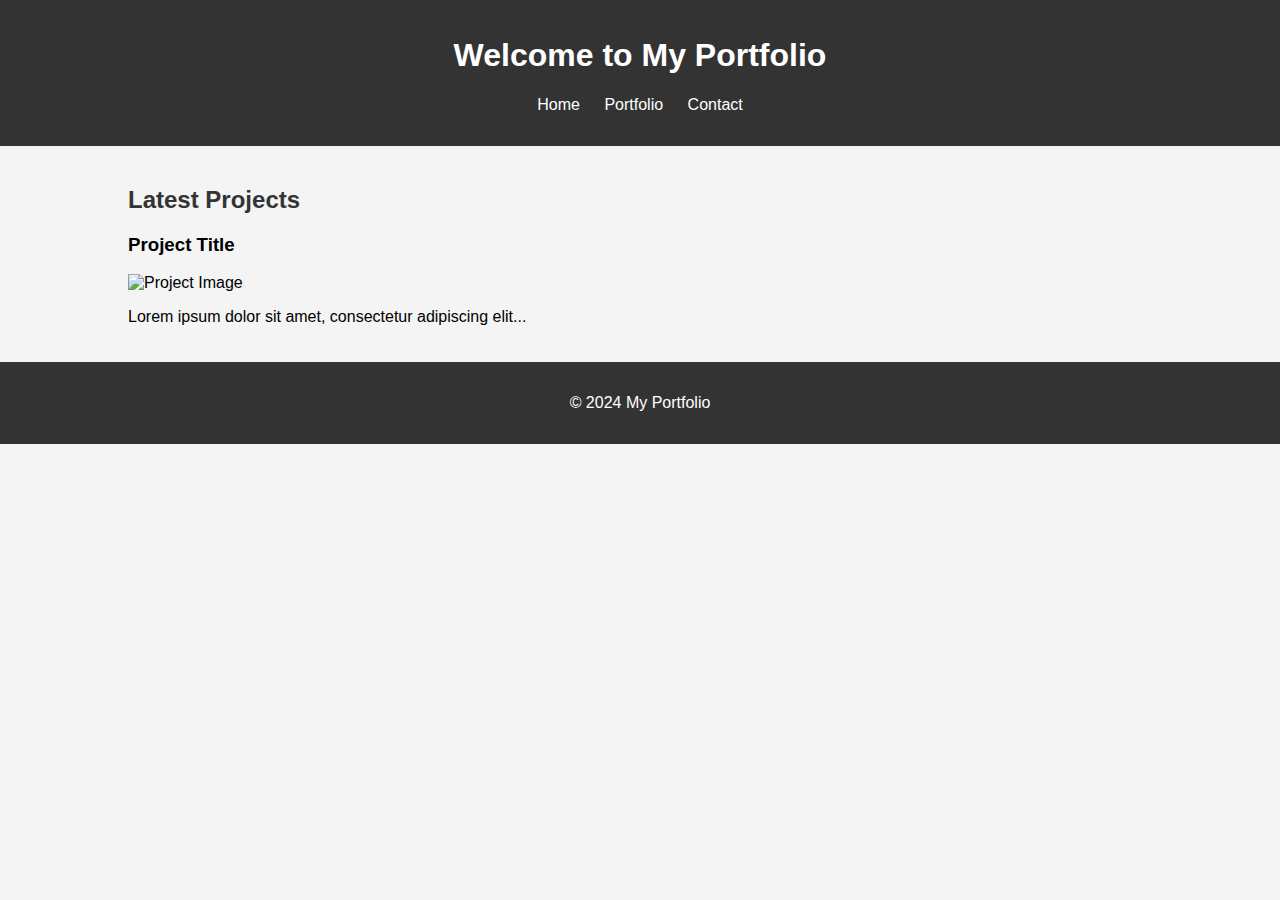
==== index.html @ f78671c2 "Initial commit" ====
<!DOCTYPE html>
<html lang="en">

<head>
    <meta charset="UTF-8">
    <meta name="viewport" content="width=device-width, initial-scale=1.0">
    <title>Portfolio - Home</title>
    <link rel="stylesheet" href="styles.css">
</head>

<body>
    <header>
        <h1>Welcome to My Portfolio</h1>
        <nav>
            <ul>
                <li><a href="index.html">Home</a></li>
                <li><a href="portfolio.html">Portfolio</a></li>
                <li><a href="contact.html">Contact</a></li>
            </ul>
        </nav>
    </header>
    <main>
        <section>
            <h2>Latest Projects</h2>
            <article>
                <h3>Project Title</h3>
                <img src="https://www.pexels.com/photo-url.jpg" alt="Project Image">
                <p>Lorem ipsum dolor sit amet, consectetur adipiscing elit...</p>
            </article>
        </section>
    </main>
    <footer>
        <p>&copy; 2024 My Portfolio</p>
    </footer>
</body>

</html>
---- styles.css ----
/* External Styles */
body {
    font-family: Arial, sans-serif;
    margin: 0;
    padding: 0;
    background-color: #f4f4f4;
}

header,
footer {
    background-color: #333;
    color: white;
    text-align: center;
    padding: 1em 0;
}

nav ul {
    list-style-type: none;
    padding: 0;
}

nav ul li {
    display: inline;
    margin: 0 10px;
}

nav ul li a {
    color: white;
    text-decoration: none;
}

/* Flexbox for Layout */
main {
    display: flex;
    flex-direction: column;
    align-items: center;
}

section {
    width: 80%;
    margin: 20px 0;
}

/* Internal Styles */
table {
    width: 100%;
    border-collapse: collapse;
}

table,
th,
td {
    border: 1px solid black;
    padding: 10px;
}

form {
    display: flex;
    flex-direction: column;
}

label,
input,
textarea,
select {
    margin-bottom: 10px;
}

/* Inline Styles */
h2 {
    color: #333;
}

/* CSS Animations */
@keyframes fadeIn {
    from {
        opacity: 0;
    }

    to {
        opacity: 1;
    }
}

section {
    animation: fadeIn 1s ease-in;
}

@keyframes slideIn {
    from {
        transform: translateX(-100%);
    }

    to {
        transform: translateX(0);
    }
}

header {
    animation: slideIn 1s ease-in-out;
}
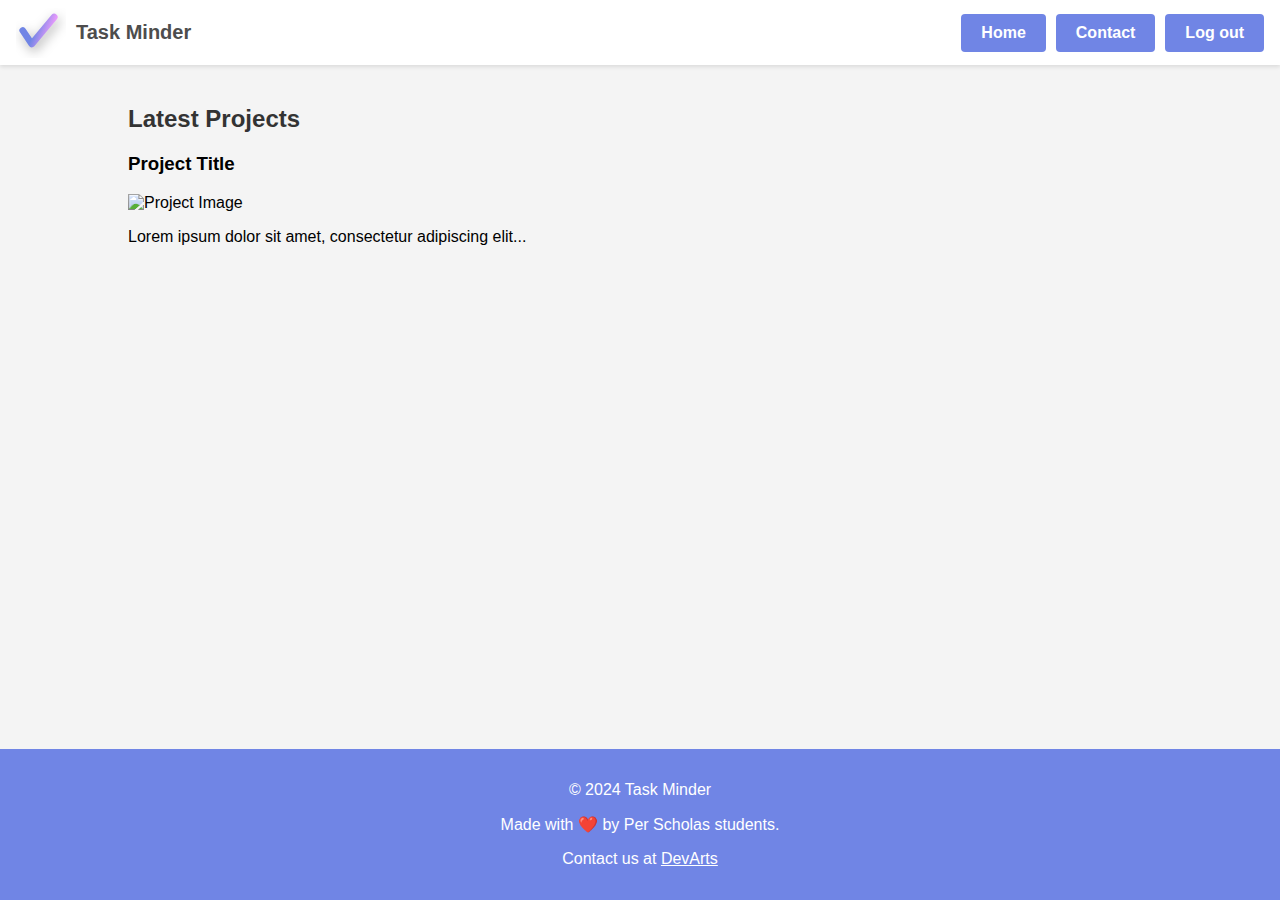
==== commit f4970dc9: ""Updated HTML and CSS files: modified contact.html, index.html, and styles.css; deleted portfolio.ht" ====
--- a/index.html
+++ b/index.html
@@ -4,22 +4,46 @@
 <head>
     <meta charset="UTF-8">
     <meta name="viewport" content="width=device-width, initial-scale=1.0">
-    <title>Portfolio - Home</title>
+    <title>Task Minder</title>
     <link rel="stylesheet" href="styles.css">
 </head>
 
 <body>
     <header>
-        <h1>Welcome to My Portfolio</h1>
-        <nav>
-            <ul>
-                <li><a href="index.html">Home</a></li>
-                <li><a href="portfolio.html">Portfolio</a></li>
-                <li><a href="contact.html">Contact</a></li>
-            </ul>
+        <!-- <h1>Welcome to My Website</h1> -->
+        <nav class="navbar">
+            <div class="navLinks">
+                <div class="svg-container">
+                    <svg class="logo-svg with-transition" width="90%" height="90%" viewBox="0 0 200 200"
+                        xmlns="http://www.w3.org/2000/svg">
+                        <defs>
+                            <linearGradient id="gradient" x1="40%" y1="40%" x2="100%" y2="60%">
+                                <stop offset="0%" style="stop-color: #7085e5; stop-opacity: 1;" />
+                                <stop offset="100%" style="stop-color: #ff9Fff; stop-opacity: 1;" />
+                            </linearGradient>
+                        </defs>
+                        <polyline points="30,100 70,160 170,40" fill="none" stroke="url(#gradient)" stroke-width="30"
+                            stroke-linecap="round" stroke-linejoin="round" />
+                    </svg>
+                </div>
+                <span class="navTitle">Task Minder</span>
+            </div>
+            <div class="navLinks">
+                <a href="/index.html" class="button">Home</a>
+                <a href="/contact.html" class="button">Contact</a>
+                <a href="/login.html" class="button">Log out</a>
+                <div class="dropdown">
+                    <a class="button">Menu</a>
+                    <div class="dropdown-content">
+                        <a href="/index.html">Home</a>
+                        <a href="/contact.html">Contact</a>
+                        <a href="/login.html">Log out</a>
+                    </div>
+                </div>
+            </div>
         </nav>
     </header>
-    <main>
+    <main class="wrapper">
         <section>
             <h2>Latest Projects</h2>
             <article>
@@ -30,7 +54,15 @@
         </section>
     </main>
     <footer>
-        <p>&copy; 2024 My Portfolio</p>
+        <p>&copy; 2024 Task Minder</p>
+        <p>Made with ❤️ by Per Scholas students.</p>
+        <p>
+            Contact us at
+            <a
+                href="https://devarts.notion.site/devarts/61c6b79808ce476290c753165851b070?v=9d442848a814451fba7a2e1b99bebb9b">
+                DevArts
+            </a>
+        </p>
     </footer>
 </body>
 
--- a/styles.css
+++ b/styles.css
@@ -1,32 +1,11 @@
-/* External Styles */
 body {
     font-family: Arial, sans-serif;
     margin: 0;
     padding: 0;
     background-color: #f4f4f4;
-}
-
-header,
-footer {
-    background-color: #333;
-    color: white;
-    text-align: center;
-    padding: 1em 0;
-}
-
-nav ul {
-    list-style-type: none;
-    padding: 0;
-}
-
-nav ul li {
-    display: inline;
-    margin: 0 10px;
-}
-
-nav ul li a {
-    color: white;
-    text-decoration: none;
+    display: flex;
+    flex-direction: column;
+    min-height: 100vh;
 }
 
 /* Flexbox for Layout */
@@ -34,6 +13,10 @@
     display: flex;
     flex-direction: column;
     align-items: center;
+}
+
+.wrapper {
+    flex: 1;
 }
 
 section {
@@ -71,7 +54,64 @@
     color: #333;
 }
 
-/* CSS Animations */
+/* Navbar styles */
+.navbar {
+    /* position: fixed; */
+    top: 0;
+    left: 0;
+    width: 100%;
+    height: 65px;
+    background-color: #fff;
+    box-shadow: 0 2px 4px rgba(0, 0, 0, 0.1);
+    z-index: 1000;
+    display: flex;
+    justify-content: space-between;
+    padding-inline: 1rem;
+    box-sizing: border-box;
+}
+
+.navLinks {
+    display: flex;
+    align-items: center;
+    gap: 10px;
+}
+
+.navTitle {
+    font-size: 1.25em;
+    font-weight: bold;
+    color: #4d4d4d;
+}
+
+.button {
+    text-decoration: none;
+    padding: 10px 20px;
+    border-radius: 4px;
+    background-color: #7085e5;
+    color: white;
+    font-weight: bold;
+    transition: background-color 0.3s;
+}
+
+.button:hover {
+    background-color: #8070d0;
+}
+
+.svg-container {
+    width: 50px;
+    height: 50px;
+    overflow: hidden;
+    display: inline-block;
+}
+
+.logo-svg {
+    filter: drop-shadow(2px 4px 6px rgba(0, 0, 0, 0.3));
+}
+
+.logo-svg.with-transition {
+    animation: fadeIn 2s ease-out forwards;
+}
+
+/* Logo Animations */
 @keyframes fadeIn {
     from {
         opacity: 0;
@@ -86,6 +126,7 @@
     animation: fadeIn 1s ease-in;
 }
 
+/* 
 @keyframes slideIn {
     from {
         transform: translateX(-100%);
@@ -96,6 +137,79 @@
     }
 }
 
-header {
+.slidingContent {
     animation: slideIn 1s ease-in-out;
+} */
+
+.dropdown {
+    display: none;
+}
+
+footer {
+    width: 100%;
+    background-color: #7085e5;
+    color: white;
+    text-align: center;
+    padding: 1em 0;
+}
+
+
+footer a {
+    color: white;
+    text-decoration: underline;
+}
+
+a:hover {
+    text-decoration: none;
+}
+
+/* When the screen is less than 640 pixels wide, hide all links */
+@media screen and (max-width: 640px) {
+    .navLinks {
+        display: flex;
+        align-items: center;
+        gap: 10px;
+        padding: 5px;
+    }
+
+    /* hiding all the <a> elements that are direct children. And doesn't affect grand children, in menu dropdown. */
+    .navLinks>a {
+        display: none;
+    }
+
+    .dropdown {
+        display: inline-block;
+    }
+
+    .dropdown-content {
+        display: none;
+        position: absolute;
+        background-color: #f9f9f9;
+        min-width: 160px;
+        box-shadow: 0px 8px 16px 0px rgba(0, 0, 0, 0.2);
+        z-index: 1;
+    }
+
+    .dropdown-content a {
+        color: black;
+        padding: 12px 16px;
+        text-decoration: none;
+        display: block;
+    }
+
+    .dropdown:hover .dropdown-content {
+        display: block;
+    }
+}
+
+@media (max-width: 20em) {
+    body {
+        font-size: 5vw;
+    }
+}
+
+@media (min-width: 20em) and (max-width: 90em) and (orientation: portrait) {
+    body {
+        font-size: 3vw;
+    }
 }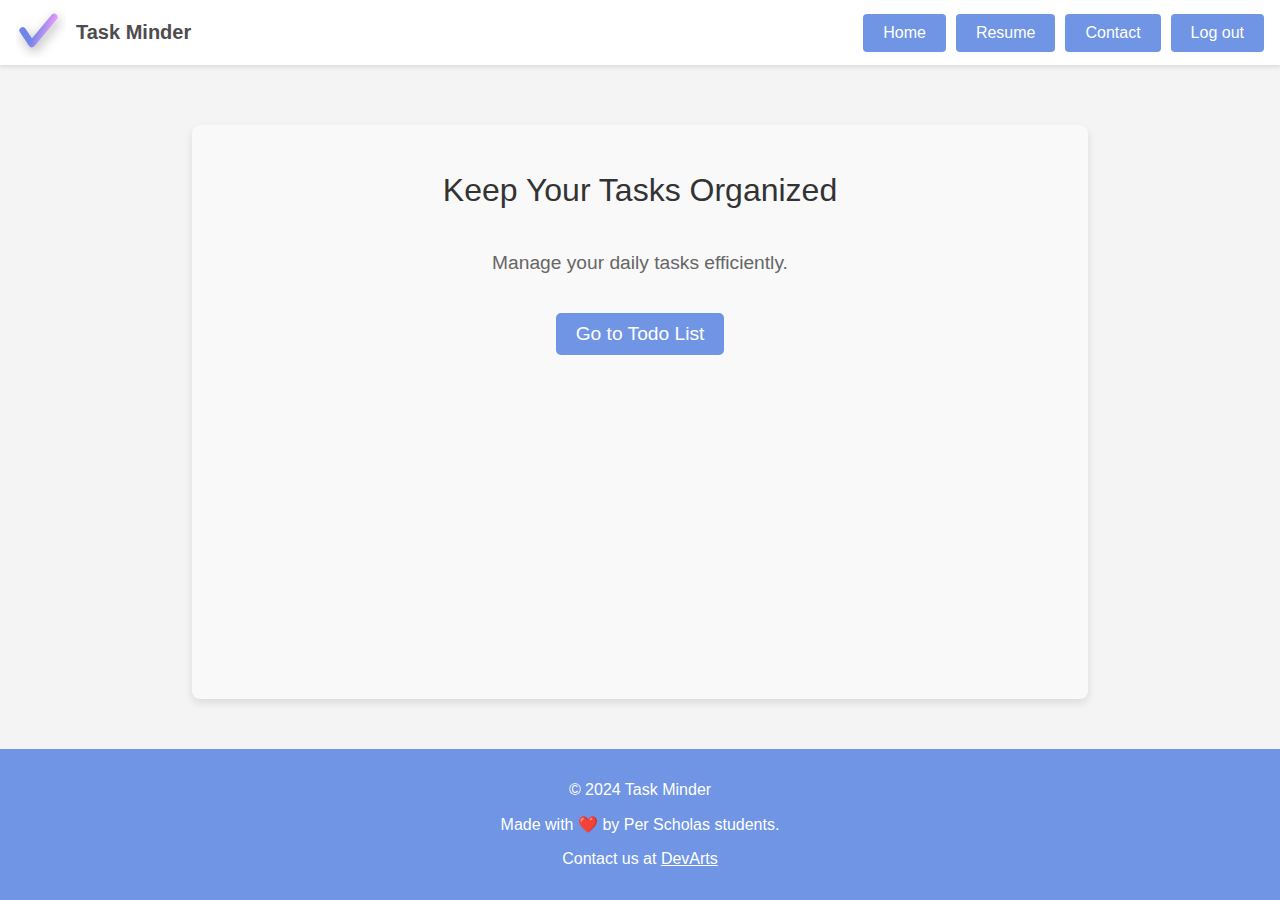
==== commit 5430fa15: ""Updated HTML and CSS files in multiple directories, and made changes to navigation, layout, and sty" ====
--- a/index.html
+++ b/index.html
@@ -1,3 +1,4 @@
+<!-- index.html -->
 <!DOCTYPE html>
 <html lang="en">
 
@@ -10,7 +11,6 @@
 
 <body>
     <header>
-        <!-- <h1>Welcome to My Website</h1> -->
         <nav class="navbar">
             <div class="navLinks">
                 <div class="svg-container">
@@ -30,10 +30,11 @@
             </div>
             <div class="navLinks">
                 <a href="/index.html" class="button">Home</a>
+                <a href="/resume-test2.html" class="button">Resume</a>
                 <a href="/contact.html" class="button">Contact</a>
                 <a href="/login.html" class="button">Log out</a>
                 <div class="dropdown">
-                    <a class="button">Menu</a>
+                    <a class="ctaButton">Menu</a>
                     <div class="dropdown-content">
                         <a href="/index.html">Home</a>
                         <a href="/contact.html">Contact</a>
@@ -43,15 +44,10 @@
             </div>
         </nav>
     </header>
-    <main class="wrapper">
-        <section>
-            <h2>Latest Projects</h2>
-            <article>
-                <h3>Project Title</h3>
-                <img src="https://www.pexels.com/photo-url.jpg" alt="Project Image">
-                <p>Lorem ipsum dolor sit amet, consectetur adipiscing elit...</p>
-            </article>
-        </section>
+    <main class="content">
+        <h2>Keep Your Tasks Organized</h2>
+        <p>Manage your daily tasks efficiently.</p>
+        <a href="/" class="ctaButton">Go to Todo List</a>
     </main>
     <footer>
         <p>&copy; 2024 Task Minder</p>
--- a/styles.css
+++ b/styles.css
@@ -1,3 +1,4 @@
+/* styles.css */
 body {
     font-family: Arial, sans-serif;
     margin: 0;
@@ -8,23 +9,15 @@
     min-height: 100vh;
 }
 
-/* Flexbox for Layout */
+/* Keep the footer at the bottom of the screen if content in the main is little. */
 main {
     display: flex;
     flex-direction: column;
     align-items: center;
-}
-
-.wrapper {
     flex: 1;
-}
-
-section {
-    width: 80%;
-    margin: 20px 0;
-}
-
-/* Internal Styles */
+    animation: fadeIn 1s ease-in;
+}
+
 table {
     width: 100%;
     border-collapse: collapse;
@@ -37,26 +30,31 @@
     padding: 10px;
 }
 
-form {
-    display: flex;
-    flex-direction: column;
-}
-
-label,
+
+.form-group {
+    margin-bottom: 1rem;
+}
+
+label {
+    display: block;
+    font-weight: 500;
+    margin-bottom: 0.5rem;
+}
+
 input,
-textarea,
-select {
-    margin-bottom: 10px;
-}
-
-/* Inline Styles */
-h2 {
-    color: #333;
-}
-
-/* Navbar styles */
+textarea {
+    width: 100%;
+    padding: 0.5rem;
+    border: 1px solid #ccc;
+    border-radius: 4px;
+    font-size: 1rem;
+}
+
+textarea {
+    resize: vertical;
+}
+
 .navbar {
-    /* position: fixed; */
     top: 0;
     left: 0;
     width: 100%;
@@ -86,14 +84,13 @@
     text-decoration: none;
     padding: 10px 20px;
     border-radius: 4px;
-    background-color: #7085e5;
-    color: white;
-    font-weight: bold;
+    background-color: #7095e5;
+    color: white;
     transition: background-color 0.3s;
 }
 
 .button:hover {
-    background-color: #8070d0;
+    background-color: #9da7af;
 }
 
 .svg-container {
@@ -108,7 +105,7 @@
 }
 
 .logo-svg.with-transition {
-    animation: fadeIn 2s ease-out forwards;
+    animation: slideIn .5s ease-out forwards;
 }
 
 /* Logo Animations */
@@ -122,11 +119,7 @@
     }
 }
 
-section {
-    animation: fadeIn 1s ease-in;
-}
-
-/* 
+
 @keyframes slideIn {
     from {
         transform: translateX(-100%);
@@ -137,6 +130,7 @@
     }
 }
 
+/*
 .slidingContent {
     animation: slideIn 1s ease-in-out;
 } */
@@ -147,7 +141,7 @@
 
 footer {
     width: 100%;
-    background-color: #7085e5;
+    background-color: #7095e5;
     color: white;
     text-align: center;
     padding: 1em 0;
@@ -172,7 +166,7 @@
         padding: 5px;
     }
 
-    /* hiding all the <a> elements that are direct children. And doesn't affect grand children, in menu dropdown. */
+    /* hiding all the <a> elements that are direct children. And doesn't affect grand children <a> tags, in menu dropdown. */
     .navLinks>a {
         display: none;
     }
@@ -212,4 +206,56 @@
     body {
         font-size: 3vw;
     }
+}
+
+/* 
+640
+800
+1024
+1280 (and larger)
+-
+20em
+64em
+90em
+120em
+*/
+
+.content {
+    margin: 50px 15%;
+    margin-top: 60px;
+    padding: 20px;
+    background-color: #f9f9f9;
+    border-radius: 8px;
+    box-shadow: 0 4px 8px rgba(0, 0, 0, 0.1);
+}
+
+.content h2 {
+    color: #333;
+    font-size: 2em;
+    margin-bottom: 20px;
+    font-weight: 300;
+}
+
+.content p {
+    font-size: 1.2em;
+    line-height: 1.6;
+    color: #666;
+    margin-bottom: 35px;
+
+}
+
+.ctaButton {
+    display: inline-block;
+    padding: 10px 20px;
+    background-color: #7095e5;
+    color: white;
+    border: none;
+    border-radius: 5px;
+    text-decoration: none;
+    font-size: 1.2em;
+    transition: background-color 0.3s;
+}
+
+.ctaButton:hover {
+    background-color: #9da7af;
 }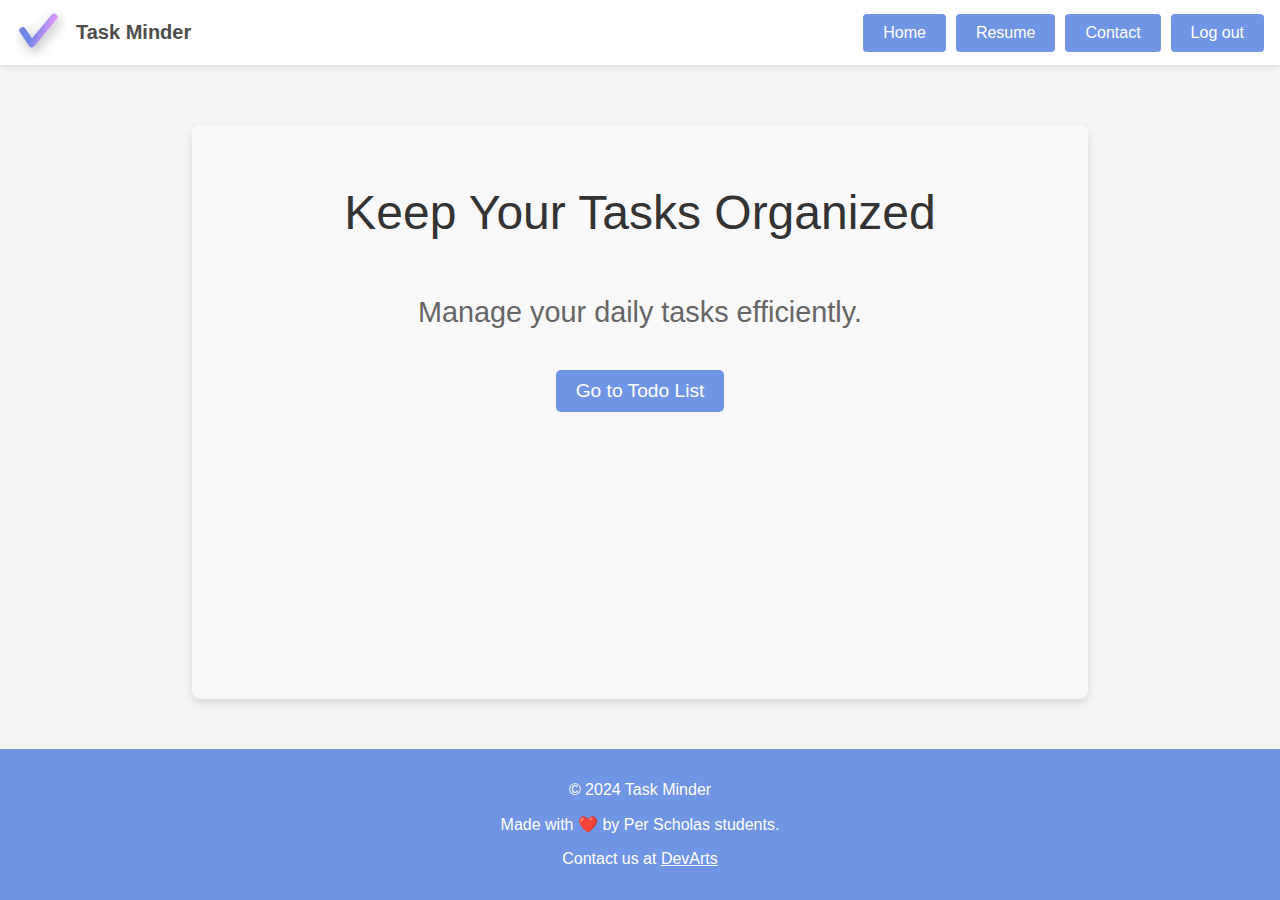
==== commit dff60e9a: ""Updated index.html to link to todolist.html, removed product.html"" ====
--- a/index.html
+++ b/index.html
@@ -47,7 +47,7 @@
     <main class="content">
         <h2>Keep Your Tasks Organized</h2>
         <p>Manage your daily tasks efficiently.</p>
-        <a href="/" class="ctaButton">Go to Todo List</a>
+        <a href="/todolist.html" class="ctaButton">Go to Todo List</a>
     </main>
     <footer>
         <p>&copy; 2024 Task Minder</p>
--- a/styles.css
+++ b/styles.css
@@ -31,27 +31,48 @@
 }
 
 
-.form-group {
-    margin-bottom: 1rem;
+.contact-form,
+.feedback-form,
+.newsletter-form {
+    margin-bottom: 40px;
+    width: 100%;
+}
+
+form {
+    display: flex;
+    flex-direction: column;
+    gap: 10px;
 }
 
 label {
-    display: block;
-    font-weight: 500;
-    margin-bottom: 0.5rem;
+    font-weight: bold;
+    margin-bottom: 5px;
 }
 
 input,
-textarea {
-    width: 100%;
-    padding: 0.5rem;
+textarea,
+select,
+button {
+    padding: 10px;
+    border-radius: 4px;
     border: 1px solid #ccc;
-    border-radius: 4px;
-    font-size: 1rem;
+    font-size: 1em;
 }
 
 textarea {
     resize: vertical;
+}
+
+.submit-button {
+    background-color: #7095e5;
+    color: white;
+    cursor: pointer;
+    border: none;
+    transition: background-color 0.3s ease;
+}
+
+.submit-button:hover {
+    background-color: #5a7fc1;
 }
 
 .navbar {
@@ -231,17 +252,16 @@
 
 .content h2 {
     color: #333;
-    font-size: 2em;
+    font-size: 3em;
     margin-bottom: 20px;
     font-weight: 300;
 }
 
 .content p {
-    font-size: 1.2em;
+    font-size: 1.8em;
     line-height: 1.6;
     color: #666;
     margin-bottom: 35px;
-
 }
 
 .ctaButton {
